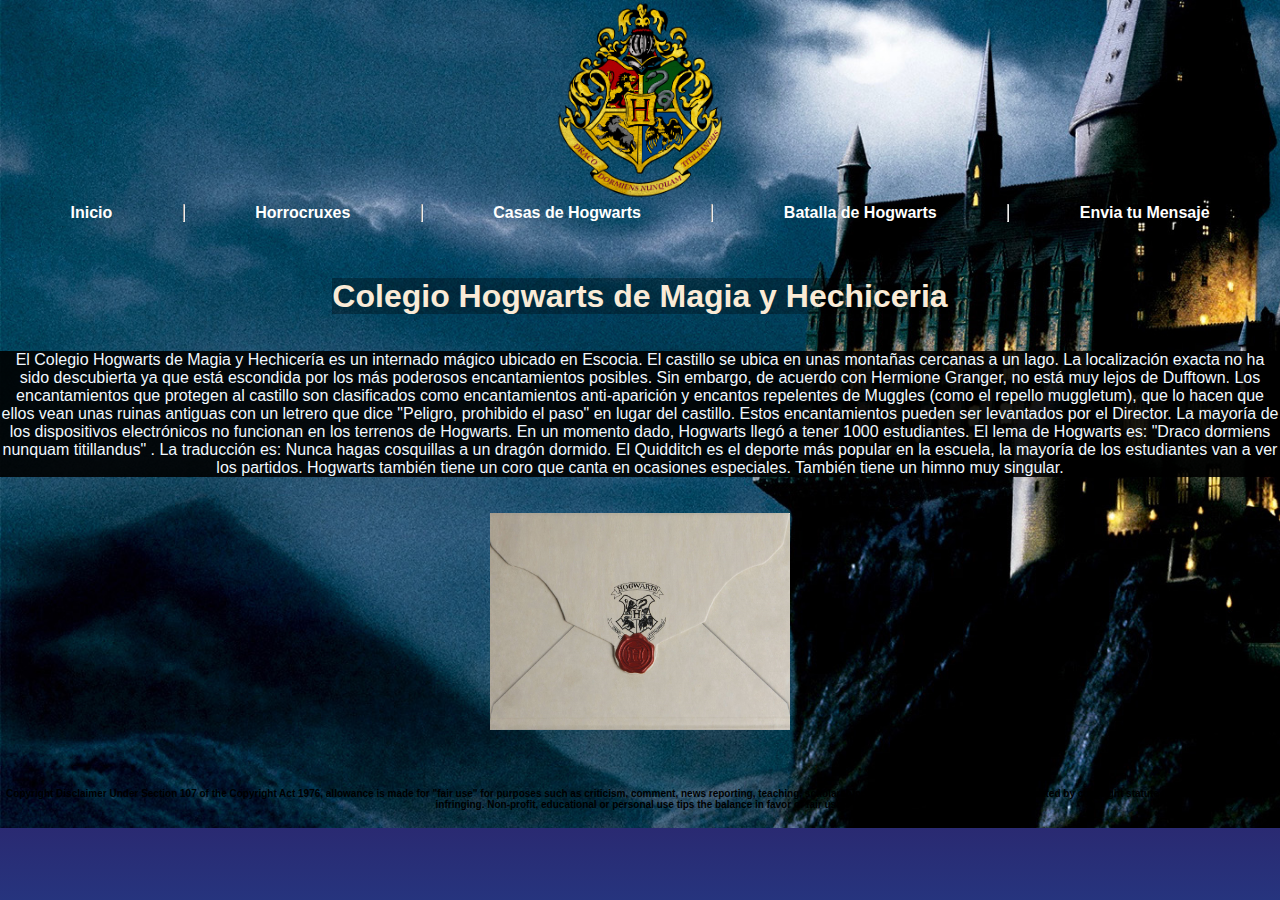
==== index.html @ a8f4a15f "Primer Commit con GitHub" ====
<!DOCTYPE html>
<html lang="en">
<head>
    <meta charset="UTF-8">
    <meta http-equiv="X-UA-Compatible" content="IE=edge">
    <meta name="viewport" content="width=device-width, initial-scale=1.0">
    <title>Hogwarts School of Witchcraft</title>
    <link rel="stylesheet" href="./assets/style.css">
</head>
<body>
<div class="Fondo_Inicio">
    <header>
       <div class="Logo"><a href="index.html"><img src="./img/Logo.png" width="200" alt="Escudo Hogwarts"></a>
       </div>
        <nav id="Navegador">
            <ul>
                <li><a href="index.html">Inicio</a></li>
                <hr>
                <li><a href="Horrocruxes.html">Horrocruxes</a></li>
                <hr>
                <li><a href="Casas.html">Casas de Hogwarts</a></li>
                <hr>
                <li><a href="Batalla.html">Batalla de Hogwarts</a></li>
                <hr>
                <li><a href="Mensaje.html">Envia tu Mensaje</a></li>
            </ul>
        </nav>
    </header>
<br>
<br>
<h1><span> Colegio Hogwarts de Magia y Hechiceria</span></h1>
<br>
<br>
    <section id="Texto_Inicio">
        <p>El Colegio Hogwarts de Magia y Hechicería es un internado mágico ubicado en Escocia. El castillo se ubica en unas montañas cercanas a un lago. La localización exacta no ha sido descubierta ya que está escondida por los más poderosos encantamientos posibles. Sin embargo, de acuerdo con Hermione Granger, no está muy lejos de Dufftown. Los encantamientos que protegen al castillo son clasificados como encantamientos anti-aparición y encantos repelentes de Muggles (como el repello muggletum), que lo hacen que ellos vean unas ruinas antiguas con un letrero que dice "Peligro, prohibido el paso" en lugar del castillo. Estos encantamientos pueden ser levantados por el Director. La mayoría de los dispositivos electrónicos no funcionan en los terrenos de Hogwarts. En un momento dado, Hogwarts llegó a tener 1000 estudiantes.

            El lema de Hogwarts es: "Draco dormiens nunquam titillandus" . La traducción es: Nunca hagas cosquillas a un dragón dormido.
            
            El Quidditch es el deporte más popular en la escuela, la mayoría de los estudiantes van a ver los partidos. Hogwarts también tiene un coro que canta en ocasiones especiales. También tiene un himno muy singular.
            
            </p>
    </section>
<br>
<br>

  <div class="Carta"><img src="./img/Inicio.jpg" width="300" alt="Carta Hogwarts"></div>

<br>
<br>
<br>

<footer>
    <p>Copyright Disclaimer Under Section 107 of the Copyright Act 1976, allowance is made for "fair use" for purposes such as criticism, comment, 
        news reporting, teaching, scholarship, and research. 
        Fair use is a use permitted by copyright statute that might otherwise be infringing. Non-profit, educational or personal use tips the balance in favor of fair use.</p>
</footer>
<br>
</div>






</body>
</html>
---- assets/style.css ----
* {
    margin: 0;
    padding: 0;
}

body {
    background-image: linear-gradient(to top, #009FFD,
    #2A2A72);
}

nav ul {
    list-style: none;
    display: flex;
    justify-content: space-evenly;
    padding-bottom: 20px;
}

nav ul li a {
    color: white;
    font-family: Arial, Helvetica, sans-serif;
    font-weight: bolder;
    text-decoration: none;
    
}
nav ul li a:hover {
    color: red;
}

h1 {
    text-align: center;
    font-family: Arial, Helvetica, sans-serif;
    color: antiquewhite;
}
h1 span {
    background-color: rgba(0, 0, 0, 0.3);
}
h2 {
    text-align: center;
    color: black;
    background-color: grey;
    font-family: Arial, Helvetica, sans-serif;
    font-size: 15px;
}



/* INDEX */
.Header {
    background-image: url(../img/Fondo\ Logo.jpg);
    background-size: cover;
}
.Fondo_Inicio {
    background-image: url(../img/Fondo\ Logo.jpg);
    background-size: cover;
}
#Texto_Inicio {
    text-align: center;
    font-family: 'Gill Sans', 'Gill Sans MT', Calibri, 'Trebuchet MS', sans-serif;
    color: aliceblue;
    background-color: rgba(0, 0, 0, 0.9);
}
.Logo {
    text-align: center;
}
.Carta {
    text-align: center;
}
/* INDEX */
/* HORROCRUXES */

#Horrocruxes {
    display: grid;
    row-gap: 30px;
    grid-template-columns: 100%;
    grid-template-rows: 200px 650px 420px 360px 750px 500px 600px;
    grid-template-areas: 
    "anillo"
    "diario"
    "copa"
    "guarda"
    "diadema"
    "nagini"
    "harry"
    ;
}
@media only screen and (min-width: 768px) {
#Horrocruxes {
        display: grid;
        row-gap: 50px;
        grid-template-columns: 100%;
        grid-template-rows: 150px 250px 200px 150px 300px 250px 250px;
        grid-template-areas: 
        "anillo"
        "diario"
        "copa"
        "guarda"
        "diadema"
        "nagini"
        "harry"
        ;
    }  
}

@media only screen and (min-width: 1280px) {
#Horrocruxes {
        display: grid;
        row-gap: 50px;
        grid-template-columns: 100%;
        grid-template-rows: 100px 200px 200px 160px 200px 150px 200px;
        grid-template-areas: 
        "anillo"
        "diario"
        "copa"
        "guarda"
        "diadema"
        "nagini"
        "harry"
        ;
    }
}

.Anillo {
    grid-area: anillo;
    background-color: antiquewhite;
    height: 100%;
    border-radius: 8px;
    box-shadow: 5px 5px 10px black;
}
.Diario {
    grid-area: diario;
    background-color: antiquewhite;
    height: 100%;
    border-radius: 8px;
    box-shadow: 5px 5px 10px black;
}
.Copa {
    grid-area: copa;
    background-color: antiquewhite;
    height: 100%;
    border-radius: 8px;
    box-shadow: 5px 5px 10px black;
}
.Guardapelo {
    grid-area: guarda;
    background-color: antiquewhite;
    height: 100%;
    border-radius: 8px;
    box-shadow: 5px 5px 10px black;
}
.Diadema {
    grid-area: diadema;
    background-color: antiquewhite;
    height: 100%;
    border-radius: 8px;
    box-shadow: 5px 5px 10px black;
}
.Nagini {
    grid-area: nagini;
    background-color: antiquewhite;
    height: 100%;
    border-radius: 8px;
    box-shadow: 5px 5px 10px black;
}
.Harry {
    grid-area: harry;
    background-color: antiquewhite;
    height: 100%;
    border-radius: 8px;
    box-shadow: 5px 5px 10px black;
}

.Foto_Horrocrux_I {
    float: left;
    padding-top: 10px;
    padding-left: 10px;
    
}
.Foto_Horrocrux_D {
    float: right;
    padding-top: 10px;
    padding-right: 10px;
}
.Horrocrux_I {
    position: relative;
    color: black;
    font-weight: bold;
    text-align: center;
    padding-top: 10px;
}
.Horrocrux_D {
    position: relative;
    color: black;
    font-weight: bold;
    text-align: center;
    padding-top: 10px;
}
/* HORROCRUXES */
/* CASAS */






footer p {
    color: black;
    text-align: center;
    font-weight: bold;
    font-family: 'Lucida Sans', 'Lucida Sans Regular', 'Lucida Grande', 'Lucida Sans Unicode', Geneva, Verdana, sans-serif;
    font-size: 10px;
}
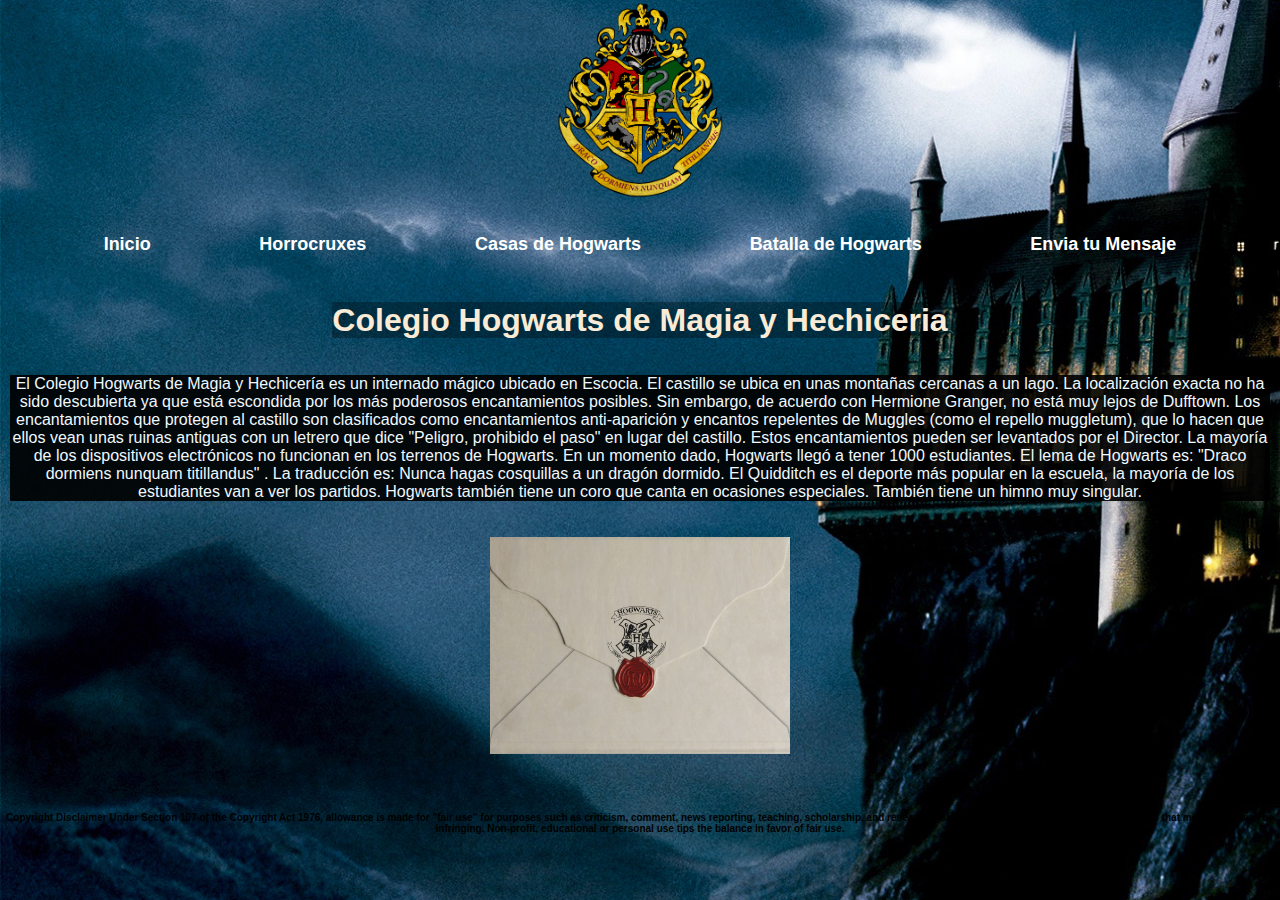
==== commit 21e06ccd: "Menu Hamburguesa y Responsive" ====
--- a/index.html
+++ b/index.html
@@ -6,29 +6,37 @@
     <meta name="viewport" content="width=device-width, initial-scale=1.0">
     <title>Hogwarts School of Witchcraft</title>
     <link rel="stylesheet" href="./assets/style.css">
+    <link rel="stylesheet" href="https://cdnjs.cloudflare.com/ajax/libs/animate.css/4.1.1/animate.min.css" />
+    <link href="https://cdn.jsdelivr.net/npm/bootstrap@5.2.3/dist/css/bootstrap.min.css" rel="stylesheet" integrity="sha384-rbsA2VBKQhggwzxH7pPCaAqO46MgnOM80zW1RWuH61DGLwZJEdK2Kadq2F9CUG65" crossorigin="anonymous">
+    <link href="https://cdnjs.cloudflare.com/ajax/libs/font-awesome/5.13.0/css/all.min.css" rel="stylesheet">
 </head>
 <body>
 <div class="Fondo_Inicio">
     <header>
        <div class="Logo"><a href="index.html"><img src="./img/Logo.png" width="200" alt="Escudo Hogwarts"></a>
        </div>
-        <nav id="Navegador">
+        
+       <nav>
+            <input type="checkbox" id="check">
+            <label for="check" class="checkbtn">
+                <i class="fas fa-bars"></i>
+            </label>
             <ul>
                 <li><a href="index.html">Inicio</a></li>
-                <hr>
+                
                 <li><a href="Horrocruxes.html">Horrocruxes</a></li>
-                <hr>
+                
                 <li><a href="Casas.html">Casas de Hogwarts</a></li>
-                <hr>
+                
                 <li><a href="Batalla.html">Batalla de Hogwarts</a></li>
-                <hr>
+               
                 <li><a href="Mensaje.html">Envia tu Mensaje</a></li>
             </ul>
         </nav>
     </header>
+
 <br>
-<br>
-<h1><span> Colegio Hogwarts de Magia y Hechiceria</span></h1>
+<h1 class="Titulo animate__animated animate__flash"><span> Colegio Hogwarts de Magia y Hechiceria</span></h1>
 <br>
 <br>
     <section id="Texto_Inicio">
@@ -43,7 +51,7 @@
 <br>
 <br>
 
-  <div class="Carta"><img src="./img/Inicio.jpg" width="300" alt="Carta Hogwarts"></div>
+  <div class="Carta animate__animated animate__rotateInUpRight"><img src="./img/Inicio.jpg" width="300" alt="Carta Hogwarts"></div>
 
 <br>
 <br>
@@ -60,7 +68,7 @@
 
 
 
-
+<script src="https://cdn.jsdelivr.net/npm/bootstrap@5.2.3/dist/js/bootstrap.bundle.min.js" integrity="sha384-kenU1KFdBIe4zVF0s0G1M5b4hcpxyD9F7jL+jjXkk+Q2h455rYXK/7HAuoJl+0I4" crossorigin="anonymous"></script>
 
 </body>
 </html>--- a/assets/style.css
+++ b/assets/style.css
@@ -8,24 +8,80 @@
     #2A2A72);
 }
 
-nav ul {
-    list-style: none;
-    display: flex;
+ nav{
+    height: 80px;
+    width: 100%;
+}
+nav ul{
+    display: flex;
+    flex-direction: row;
     justify-content: space-evenly;
-    padding-bottom: 20px;
-}
-
-nav ul li a {
-    color: white;
+}
+nav ul li{
+    display: inline-block;
+    line-height: 80px; 
+    margin: 0 5px;
+}
+nav ul li a{
+    color: #fff;
+    font-size: 18px;
     font-family: Arial, Helvetica, sans-serif;
     font-weight: bolder;
+    border-radius: 3px;
     text-decoration: none;
-    
-}
-nav ul li a:hover {
-    color: red;
-}
-
+}
+li a:hover{
+    background: #000090;
+    transition: .5s;
+}
+.checkbtn{
+    font-size: 30px;
+    color: #fff;
+    float: right;
+    line-height: 80px; 
+    margin-right: 40px;
+    cursor: pointer;
+    display: none;
+}
+#check{
+    display: none;
+}
+
+
+@media (max-width: 950px){
+    .checkbtn{
+        display: block;
+    }
+    ul{
+        position: fixed;
+        width: 100%;
+        height: 80vh;
+        background: #0a3d70;
+        top: 80px;
+        left: -150%;
+        text-align: center;
+        transition: all .5s;   
+    }
+    nav ul{
+        display: flex;
+        flex-direction: column;
+        z-index: 100;
+        font-size: 15px; 
+    }
+    li a:hover {
+        background: none;
+        color: red;
+    }
+    #check:checked ~ ul{
+        left:0;
+    }
+}
+
+
+
+
+
+ 
 h1 {
     text-align: center;
     font-family: Arial, Helvetica, sans-serif;
@@ -42,7 +98,24 @@
     font-size: 15px;
 }
 
-
+h3 {
+    text-align: center;
+    color: antiquewhite;
+    font-family: Arial, Helvetica, sans-serif;
+}
+h4 {
+    text-align: center;
+    font-weight: bolder;
+    font-size: 30px;
+    color: goldenrod;
+    background-color: rgba(0, 0, 0, 0.3);
+    font-family: Arial, Helvetica, sans-serif;
+}
+h5 {
+    text-align: center;
+    font-size: 50px;
+    font-family: Arial, Helvetica, sans-serif;
+}
 
 /* INDEX */
 .Header {
@@ -52,12 +125,15 @@
 .Fondo_Inicio {
     background-image: url(../img/Fondo\ Logo.jpg);
     background-size: cover;
+    min-height: 100vh;
 }
 #Texto_Inicio {
     text-align: center;
     font-family: 'Gill Sans', 'Gill Sans MT', Calibri, 'Trebuchet MS', sans-serif;
     color: aliceblue;
     background-color: rgba(0, 0, 0, 0.9);
+    margin-left: 10px;
+    margin-right: 10px; 
 }
 .Logo {
     text-align: center;
@@ -83,6 +159,9 @@
     "harry"
     ;
 }
+
+/* QUERYS RESPONSIVE */
+
 @media only screen and (min-width: 768px) {
 #Horrocruxes {
         display: grid;
@@ -194,9 +273,205 @@
     text-align: center;
     padding-top: 10px;
 }
-/* HORROCRUXES */
+
 /* CASAS */
-
+#Casas_Completo {
+    margin-left: 10px;
+    margin-right: 10px; 
+}
+
+.Gryffindor {
+    display: flex;
+    justify-content: center;
+    background-color: red;
+    border-radius: 8px;
+    box-shadow: 5px 5px 10px black;
+
+}
+.CasaGryffindor {
+    font-family: 'Gill Sans', 'Gill Sans MT', Calibri, 'Trebuchet MS', sans-serif;
+    padding-top: 20px;
+    padding-bottom: 20px;
+    text-align: center;
+}
+.Slytherin {
+    display: flex;
+    justify-content: center;
+    background-color: darkgreen;
+    border-radius: 8px;
+    box-shadow: 5px 5px 10px black;
+}
+.CasaSlytherin {
+    font-family: 'Gill Sans', 'Gill Sans MT', Calibri, 'Trebuchet MS', sans-serif;
+    padding-top: 20px;
+    padding-bottom: 20px;
+    text-align: center;
+}
+
+/* QUERYS RESPONSIVE */
+@media only screen and (min-width:768px) {
+    .Casas_Arriba {
+        display: flex;
+        column-gap: 30px; 
+        margin-left: 10px;
+        margin-right: 10px; 
+               
+    }
+    .CasaGryffindor {
+        padding-right: 20px;
+        padding-left: 20px;
+    }
+    .CasaSlytherin {
+        padding-right: 20px;
+        padding-left: 20px;
+    }
+}
+@media only screen and (min-width:1280px) {
+    .Casas_Arriba {
+        display: flex;
+        column-gap: 30px;   
+        margin-left: 10px;
+        margin-right: 10px;     
+    }
+    .CasaGryffindor {
+        padding-right: 20px;
+        padding-left: 20px;
+    }
+    .CasaSlytherin {
+        padding-right: 20px;
+        padding-left: 20px;
+    }
+}
+
+.Ravenclaw {
+    display: flex;
+    justify-content: center;
+    background-color: blue;
+    border-radius: 8px;
+    box-shadow: 5px 5px 10px black;
+}
+.CasaRavenclaw {
+    font-family: 'Gill Sans', 'Gill Sans MT', Calibri, 'Trebuchet MS', sans-serif;
+    padding-top: 20px;
+    padding-bottom: 20px;
+    text-align: center;
+}
+.Hufflepuff {
+    display: flex;
+    justify-content: center;
+    background-color: yellow;
+    border-radius: 8px;
+    box-shadow: 5px 5px 10px black;
+}
+.CasaHufflepuff {
+    font-family: 'Gill Sans', 'Gill Sans MT', Calibri, 'Trebuchet MS', sans-serif;
+    padding-top: 20px;
+    padding-bottom: 20px;
+    text-align: center;
+}
+/* QUERYS RESPONSIVE */
+@media only screen and (min-width:768px) {
+    .Casas_Abajo {
+        width: 100%;
+        display: flex;
+        flex-direction: row;
+        column-gap: 20px;
+        margin-left: 10px;
+        margin-right: 10px; 
+        
+    }
+    .CasaRavenclaw {
+        padding-right: 20px;
+        padding-left: 20px;
+    }
+    .CasaHufflepuff {
+        padding-right: 20px;
+        padding-left: 20px;
+    }
+}
+@media only screen and (min-width:1280px) {
+    .Casas_Abajo {
+        width: 100%;
+        display: flex;
+        flex-direction: row;
+        column-gap: 20px;
+        margin-left: 10px;
+        margin-right: 10px; 
+        
+    }
+    .CasaRavenclaw {
+        padding-right: 20px;
+        padding-left: 20px;
+    }
+    .CasaHufflepuff {
+        padding-right: 20px;
+        padding-left: 20px;
+    }
+}
+
+/* BATALLA DE HOGWARTS */
+#Fondo_Batalla {
+    background: url(../img/Batalla\ Fondo.jpg);
+    background-size: cover;
+    min-height: 100vh;
+}
+
+#Batalla_Video {
+    text-align: center;
+   
+}
+
+/* QUERYS RESPONSIVE VIDEO */
+@media only screen and (min-width: 768px) {
+    .Video_Batalla {
+        width: 560px;
+    }
+}
+@media only screen and (min-width: 1280px) {
+    .Video_Batalla {
+        width: 560px;
+    }
+}
+
+#Batalla_Texto {
+    text-align: center;
+}
+
+.TextoBatalla {
+    background-color: rgba(0, 0, 0, 0.3);
+    color: white;
+    font-weight: bolder;
+    font-size: 20px;
+    font-family: 'Gill Sans', 'Gill Sans MT', Calibri, 'Trebuchet MS', sans-serif;
+}
+
+/* MENSAJE - FORMULARIO */
+
+.Fondo_Mensaje {
+    background: url(../img/Mensaje\ Fondo.jpg);
+    background-size: cover;
+    min-height: 100vh;
+}
+
+.Formu {
+    margin-left: 30px;
+    margin-right: 30px;
+    display: flex;
+    justify-content: center;
+    background-color: grey;
+    border-radius: 8px;
+    box-shadow: 5px 5px 10px black;
+    
+}
+
+#Formulario {
+
+    height: 430px;
+    padding-top: 20px;
+    padding-bottom: 20px;
+    
+    text-align: center;
+}
 
 
 
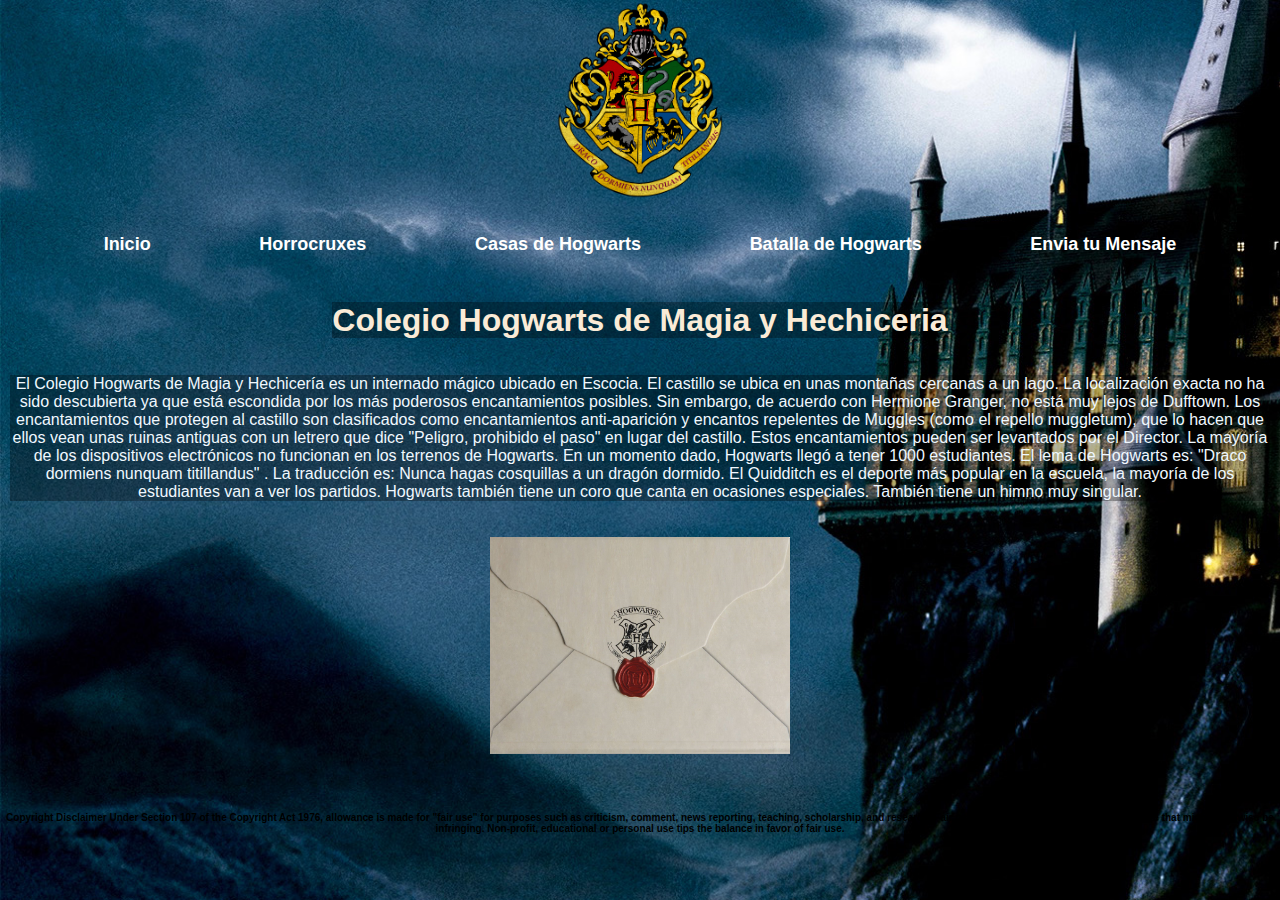
==== commit 9259944b: "Primeros pasos con SASS" ====
--- a/index.html
+++ b/index.html
@@ -5,15 +5,18 @@
     <meta http-equiv="X-UA-Compatible" content="IE=edge">
     <meta name="viewport" content="width=device-width, initial-scale=1.0">
     <title>Hogwarts School of Witchcraft</title>
-    <link rel="stylesheet" href="./assets/style.css">
+    <link rel="icon" type="image/x-icon" href="assets/img/faviconhogwarts.ico">
+    <meta name="description" content="Página informativa sobre el colegio Hogwarts de magia y hechicería. Proyecto para CoderHouse">
+    <meta name="keywords" content="Hogwarts, Harry Potter, School of Witchcraft">
+    <link rel="stylesheet" href="./assets/styles/main.css">
     <link rel="stylesheet" href="https://cdnjs.cloudflare.com/ajax/libs/animate.css/4.1.1/animate.min.css" />
     <link href="https://cdn.jsdelivr.net/npm/bootstrap@5.2.3/dist/css/bootstrap.min.css" rel="stylesheet" integrity="sha384-rbsA2VBKQhggwzxH7pPCaAqO46MgnOM80zW1RWuH61DGLwZJEdK2Kadq2F9CUG65" crossorigin="anonymous">
     <link href="https://cdnjs.cloudflare.com/ajax/libs/font-awesome/5.13.0/css/all.min.css" rel="stylesheet">
 </head>
 <body>
-<div class="Fondo_Inicio">
+<div id="Fondo_Inicio">
     <header>
-       <div class="Logo"><a href="index.html"><img src="./img/Logo.png" width="200" alt="Escudo Hogwarts"></a>
+       <div class="Logo"><a href="index.html"><img src="assets/img/Logo.png" width="200" alt="Escudo Hogwarts"></a>
        </div>
         
        <nav>
@@ -51,7 +54,7 @@
 <br>
 <br>
 
-  <div class="Carta animate__animated animate__rotateInUpRight"><img src="./img/Inicio.jpg" width="300" alt="Carta Hogwarts"></div>
+  <div class="Carta animate__animated animate__rotateInUpRight"><img src="assets/img/Inicio.jpg" width="300" alt="Carta Hogwarts"></div>
 
 <br>
 <br>
--- a/assets/styles/main.css
+++ b/assets/styles/main.css
@@ -0,0 +1,400 @@
+nav {
+  height: 80px;
+  width: 100%;
+}
+nav ul {
+  display: flex;
+  flex-direction: row;
+  justify-content: space-evenly;
+}
+nav ul li {
+  display: inline-block;
+  line-height: 80px;
+  margin: 0 5px;
+}
+nav ul a {
+  color: white;
+  font-size: 18px;
+  font-family: Arial, Helvetica, sans-serif;
+  font-weight: bolder;
+  border-radius: 3px;
+  text-decoration: none;
+}
+nav ul a:hover {
+  background: #000090;
+  transition: 0.5s;
+}
+
+.checkbtn {
+  font-size: 30px;
+  color: #fff;
+  float: right;
+  line-height: 80px;
+  margin-right: 40px;
+  cursor: pointer;
+  display: none;
+}
+
+#check {
+  display: none;
+}
+
+@media (max-width: 950px) {
+  .checkbtn {
+    display: block;
+  }
+  ul {
+    position: fixed;
+    width: 100%;
+    height: 80vh;
+    background: #0a3d70;
+    top: 80px;
+    left: -150%;
+    text-align: center;
+    transition: all 0.5s;
+  }
+  nav ul {
+    display: flex;
+    flex-direction: column;
+    z-index: 100;
+    font-size: 15px;
+  }
+  li a:hover {
+    background: none;
+    color: red;
+  }
+  #check:checked ~ ul {
+    left: 0;
+  }
+}
+* {
+  margin: 0;
+  padding: 0;
+}
+
+h1 {
+  text-align: center;
+  font-family: Arial, Helvetica, sans-serif;
+  color: antiquewhite;
+}
+
+h1 span {
+  background-color: rgba(0, 0, 0, 0.3);
+}
+
+h2 {
+  color: antiquewhite;
+  text-align: center;
+  font-family: Arial, Helvetica, sans-serif;
+  font-size: 15px;
+  font-weight: bolder;
+}
+
+h3 {
+  text-align: center;
+  color: antiquewhite;
+  font-family: Arial, Helvetica, sans-serif;
+}
+
+h4 {
+  text-align: center;
+  font-weight: bolder;
+  font-size: 30px;
+  color: goldenrod;
+  background-color: rgba(0, 0, 0, 0.3);
+  font-family: Arial, Helvetica, sans-serif;
+}
+
+h5 {
+  text-align: center;
+  font-size: 50px;
+  font-family: Arial, Helvetica, sans-serif;
+}
+
+/* INDEX */
+#Texto_Inicio {
+  text-align: center;
+  font-family: "Gill Sans", "Gill Sans MT", Calibri, "Trebuchet MS", sans-serif;
+  color: aliceblue;
+  background-color: rgba(0, 0, 0, 0.3);
+  margin-left: 10px;
+  margin-right: 10px;
+}
+
+.Logo {
+  text-align: center;
+}
+
+.Carta {
+  text-align: center;
+}
+
+/* HORROCRUXES */
+#Horrocruxes {
+  display: grid;
+  row-gap: 30px;
+  grid-template-columns: 100%;
+  grid-template-rows: 200px 650px 420px 360px 750px 500px 600px;
+  grid-template-areas: "anillo" "diario" "copa" "guarda" "diadema" "nagini" "harry";
+}
+
+/* QUERYS RESPONSIVE */
+@media only screen and (min-width: 768px) {
+  #Horrocruxes {
+    display: grid;
+    row-gap: 50px;
+    grid-template-columns: 100%;
+    grid-template-rows: 150px 250px 200px 150px 300px 250px 250px;
+    grid-template-areas: "anillo" "diario" "copa" "guarda" "diadema" "nagini" "harry";
+  }
+}
+@media only screen and (min-width: 1280px) {
+  #Horrocruxes {
+    display: grid;
+    row-gap: 50px;
+    grid-template-columns: 100%;
+    grid-template-rows: 100px 200px 200px 160px 200px 150px 200px;
+    grid-template-areas: "anillo" "diario" "copa" "guarda" "diadema" "nagini" "harry";
+  }
+}
+.Anillo, .Harry, .Nagini, .Diadema, .Guardapelo, .Copa, .Diario {
+  grid-area: anillo;
+  background-color: antiquewhite;
+  height: 100%;
+  border-radius: 8px;
+  box-shadow: 5px 5px 10px black;
+}
+
+.Diario {
+  grid-area: diario;
+}
+
+.Copa {
+  grid-area: copa;
+}
+
+.Guardapelo {
+  grid-area: guarda;
+}
+
+.Diadema {
+  grid-area: diadema;
+}
+
+.Nagini {
+  grid-area: nagini;
+}
+
+.Harry {
+  grid-area: harry;
+}
+
+.Foto_Horrocrux_I {
+  float: left;
+  padding-top: 10px;
+  padding-left: 10px;
+}
+
+.Foto_Horrocrux_D {
+  float: right;
+  padding-top: 10px;
+  padding-right: 10px;
+}
+
+.Horrocrux_I, .Horrocrux_D {
+  position: relative;
+  color: black;
+  font-weight: bold;
+  text-align: center;
+  padding-top: 10px;
+}
+
+/* CASAS */
+#Casas_Completo {
+  margin-left: 10px;
+  margin-right: 10px;
+}
+
+.Gryffindor, .Hufflepuff, .Ravenclaw, .Slytherin {
+  display: flex;
+  justify-content: center;
+  background-color: red;
+  border-radius: 8px;
+  box-shadow: 5px 5px 10px black;
+}
+
+.CasaGryffindor, .CasaHufflepuff, .CasaRavenclaw, .CasaSlytherin {
+  font-family: "Gill Sans", "Gill Sans MT", Calibri, "Trebuchet MS", sans-serif;
+  padding-top: 20px;
+  padding-bottom: 20px;
+  text-align: center;
+}
+
+.Slytherin {
+  background-color: darkgreen;
+}
+
+/* QUERYS RESPONSIVE */
+@media only screen and (min-width: 768px) {
+  .Casas_Arriba {
+    display: flex;
+    -moz-column-gap: 30px;
+         column-gap: 30px;
+    margin-left: 10px;
+    margin-right: 10px;
+  }
+  .CasaGryffindor, .CasaHufflepuff, .CasaRavenclaw, .CasaSlytherin {
+    padding-right: 20px;
+    padding-left: 20px;
+  }
+  .CasaSlytherin {
+    padding-right: 20px;
+    padding-left: 20px;
+  }
+}
+@media only screen and (min-width: 1280px) {
+  .Casas_Arriba {
+    display: flex;
+    -moz-column-gap: 30px;
+         column-gap: 30px;
+    margin-left: 10px;
+    margin-right: 10px;
+  }
+  .CasaGryffindor, .CasaHufflepuff, .CasaRavenclaw, .CasaSlytherin {
+    padding-right: 20px;
+    padding-left: 20px;
+  }
+  .CasaSlytherin {
+    padding-right: 20px;
+    padding-left: 20px;
+  }
+}
+.Ravenclaw {
+  background-color: blue;
+}
+
+.Hufflepuff {
+  background-color: yellow;
+}
+
+/* QUERYS RESPONSIVE */
+@media only screen and (min-width: 768px) {
+  .Casas_Abajo {
+    width: 100%;
+    display: flex;
+    flex-direction: row;
+    -moz-column-gap: 20px;
+         column-gap: 20px;
+    margin-left: 10px;
+    margin-right: 10px;
+  }
+  .CasaRavenclaw {
+    padding-right: 20px;
+    padding-left: 20px;
+  }
+  .CasaHufflepuff {
+    padding-right: 20px;
+    padding-left: 20px;
+  }
+}
+@media only screen and (min-width: 1280px) {
+  .Casas_Abajo {
+    width: 100%;
+    display: flex;
+    flex-direction: row;
+    -moz-column-gap: 20px;
+         column-gap: 20px;
+    margin-left: 10px;
+    margin-right: 10px;
+  }
+  .CasaRavenclaw {
+    padding-right: 20px;
+    padding-left: 20px;
+  }
+  .CasaHufflepuff {
+    padding-right: 20px;
+    padding-left: 20px;
+  }
+}
+/* BATALLA DE HOGWARTS */
+#Batalla_Video {
+  text-align: center;
+}
+
+/* QUERYS RESPONSIVE VIDEO */
+@media only screen and (min-width: 768px) {
+  .Video_Batalla {
+    width: 560px;
+  }
+}
+@media only screen and (min-width: 1280px) {
+  .Video_Batalla {
+    width: 560px;
+  }
+}
+#Batalla_Texto {
+  text-align: center;
+}
+
+.TextoBatalla {
+  background-color: rgba(0, 0, 0, 0.3);
+  color: white;
+  font-weight: bolder;
+  font-size: 20px;
+  font-family: "Gill Sans", "Gill Sans MT", Calibri, "Trebuchet MS", sans-serif;
+}
+
+/* MENSAJE - FORMULARIO */
+.Formu {
+  margin-left: 50px;
+  margin-right: 50px;
+  display: flex;
+  justify-content: center;
+  background-color: grey;
+  border-radius: 8px;
+  box-shadow: 5px 5px 10px black;
+  padding-top: 20px;
+  padding-bottom: 20px;
+}
+
+#Formulario {
+  height: 450px;
+  text-align: center;
+}
+
+.Header {
+  background-image: url(../img/Fondo\ Logo.jpg);
+  background-size: cover;
+}
+
+#Fondo_Inicio, #Fondo_Mensaje, #Fondo_Batalla, #Fondo_Casas, #Fondo_Horro {
+  background-image: url(../img/Fondo\ Logo.jpg);
+  background-size: cover;
+  min-height: 100vh;
+}
+
+#Fondo_Horro {
+  background-image: url(../img/Fondo\ Logo.jpg);
+}
+
+#Fondo_Casas {
+  background-image: url(../img/Fondo\ Logo.jpg);
+}
+
+#Fondo_Batalla {
+  background: url(../img/Batalla\ Fondo.jpg);
+  background-size: cover;
+}
+
+#Fondo_Mensaje {
+  background: url(../img/Mensaje\ Fondo.jpg);
+  background-size: cover;
+}
+
+footer p {
+  color: black;
+  text-align: center;
+  font-weight: bold;
+  font-family: "Lucida Sans", "Lucida Sans Regular", "Lucida Grande", "Lucida Sans Unicode", Geneva, Verdana, sans-serif;
+  font-size: 10px;
+}/*# sourceMappingURL=main.css.map */